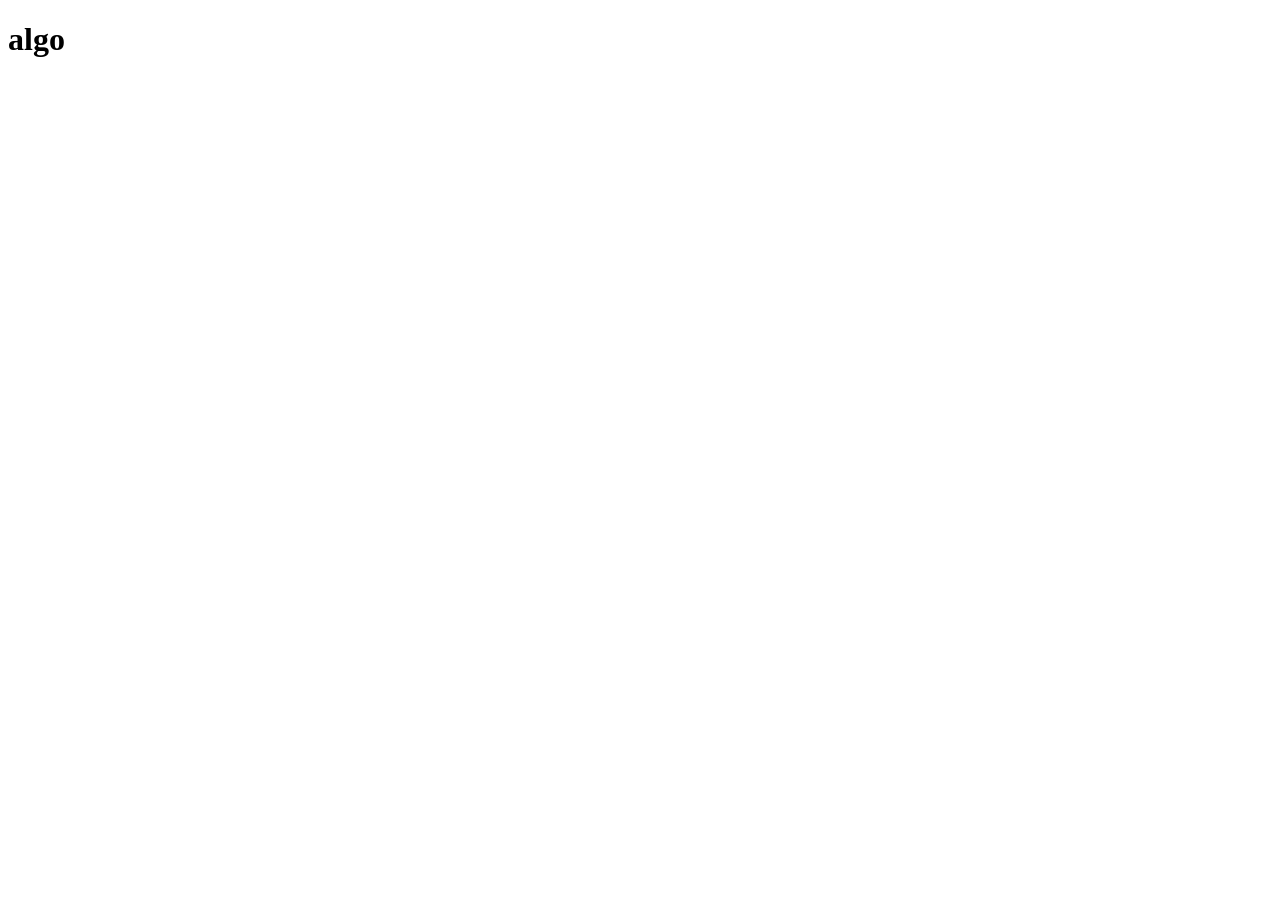
==== assets/index.html @ d528e0e2 "agregue assets" ====
<!DOCTYPE html>
<html lang="es">
<head>
    <meta charset="UTF-8">
    <meta http-equiv="X-UA-Compatible" content="IE=edge">
    <meta name="viewport" content="width=device-width, initial-scale=1.0">
    <title>algo</title>
</head>
<body>
    <h1>algo</h1>
    
</body>
</html>
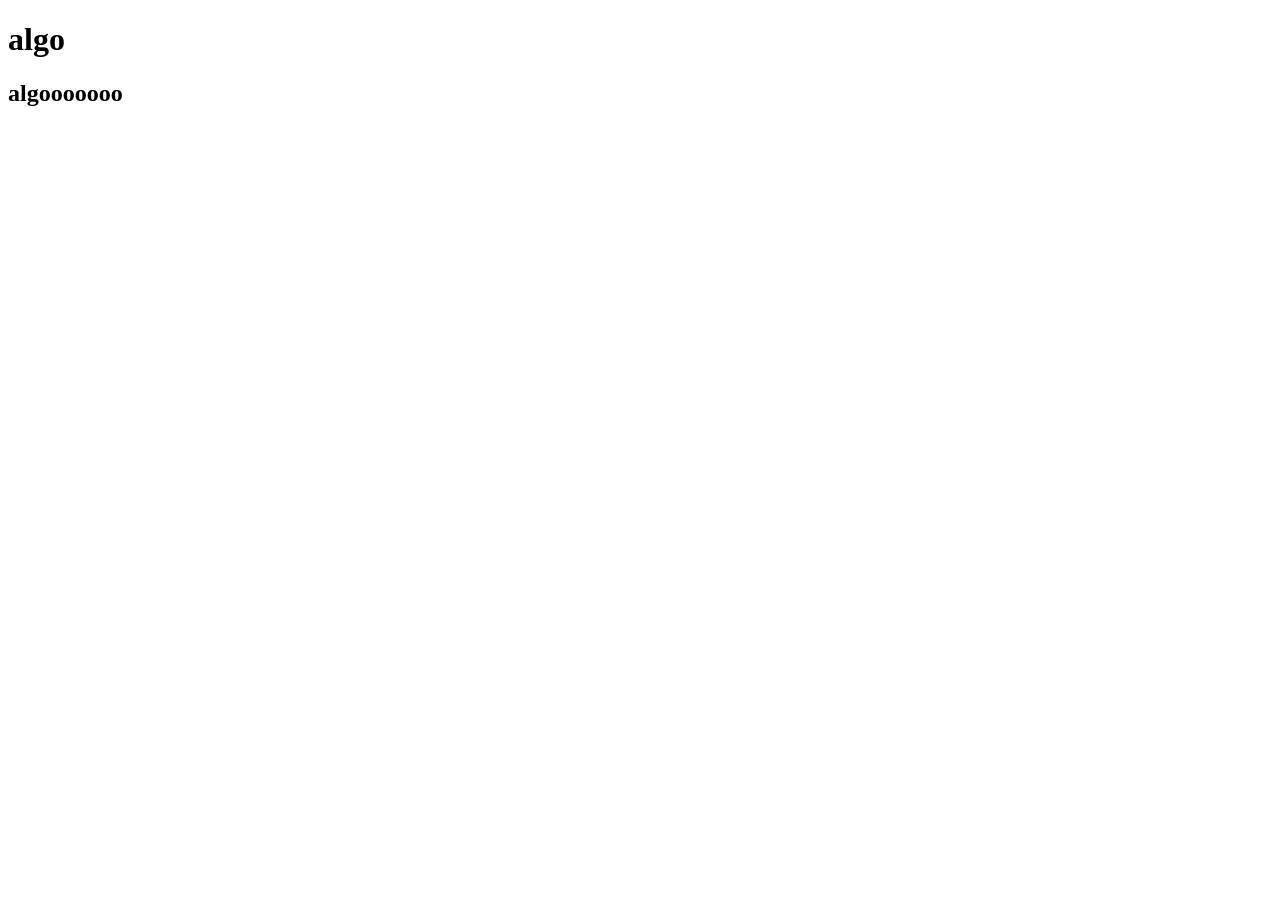
==== commit a7c2823b: "primer commit" ====
--- a/assets/index.html
+++ b/assets/index.html
@@ -8,6 +8,6 @@
 </head>
 <body>
     <h1>algo</h1>
-    
+    <h2>algooooooo</h2>
 </body>
 </html>
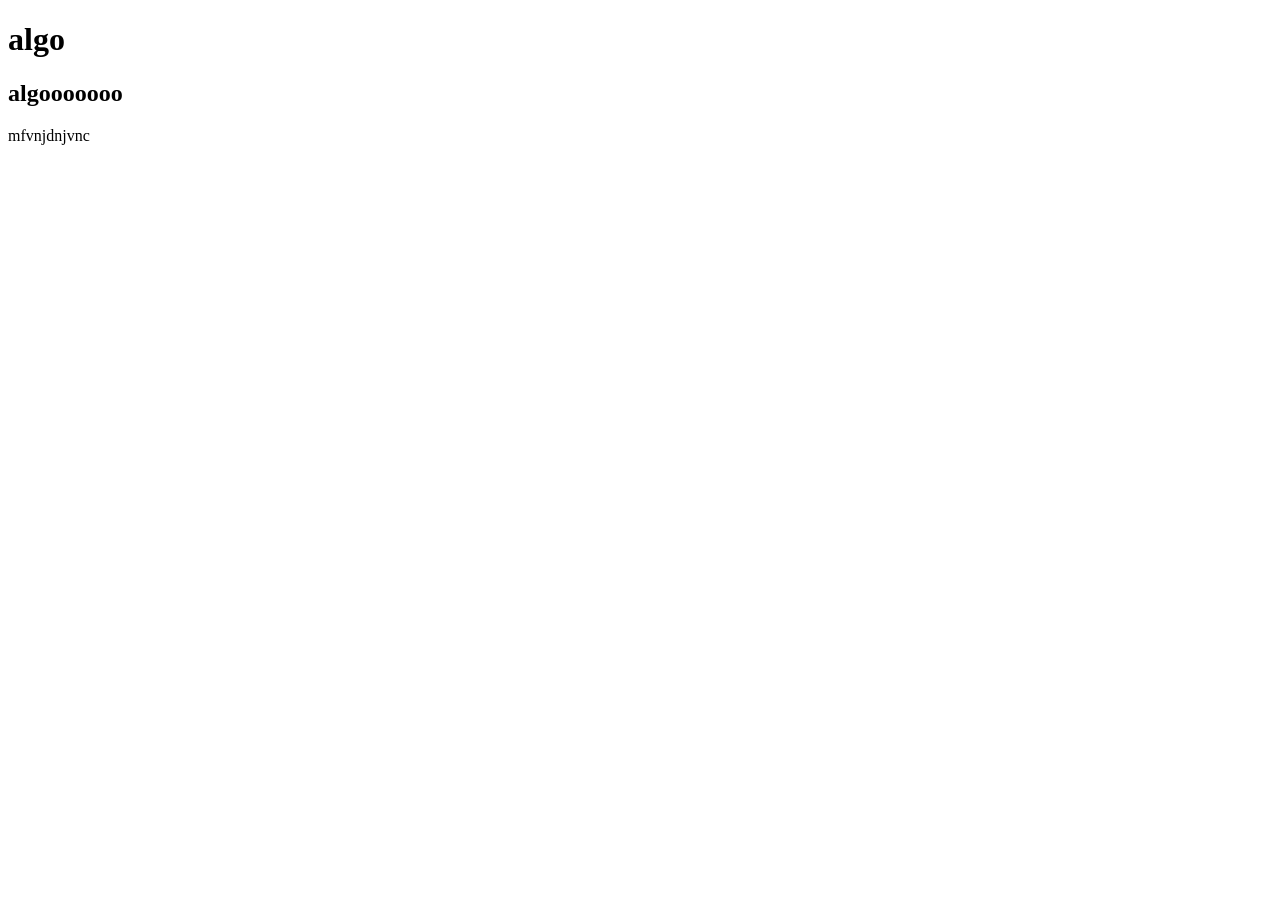
==== commit 7e3189a7: "amdsknkvf" ====
--- a/assets/index.html
+++ b/assets/index.html
@@ -9,5 +9,6 @@
 <body>
     <h1>algo</h1>
     <h2>algooooooo</h2>
+    <p>mfvnjdnjvnc</p>
 </body>
 </html>
